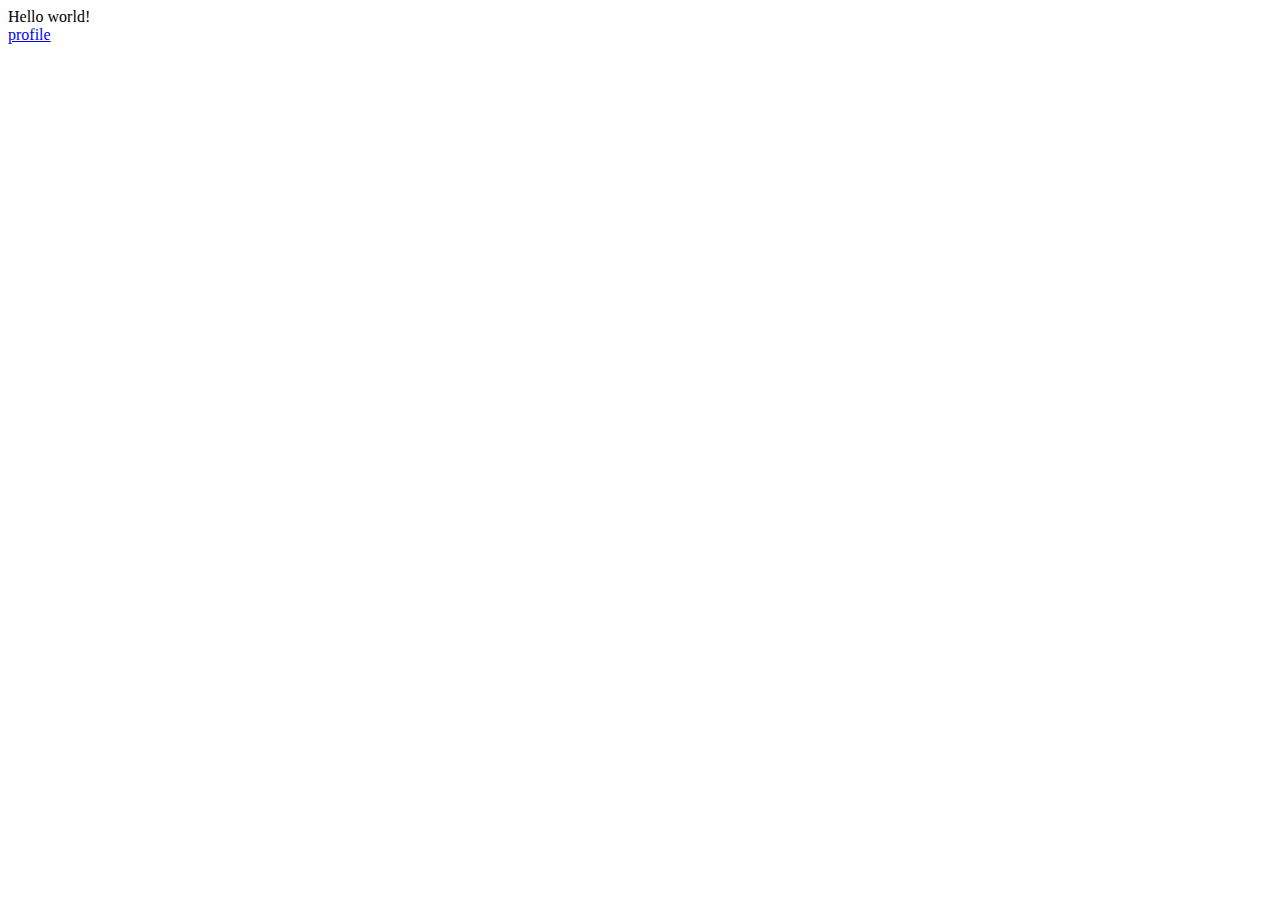
==== src/pages/index.html @ ed8d6e58 "Initial commit" ====
<!DOCTYPE html>
<html lang="en">
  <head>
    <meta charset="UTF-8" />
    <meta http-equiv="X-UA-Compatible" content="IE=edge" />
    <title>Template Html Webpack</title>
  </head>
  <body>
    <div>Hello world!</div>
    <a href="./profile.html">profile</a>
  </body>
</html>
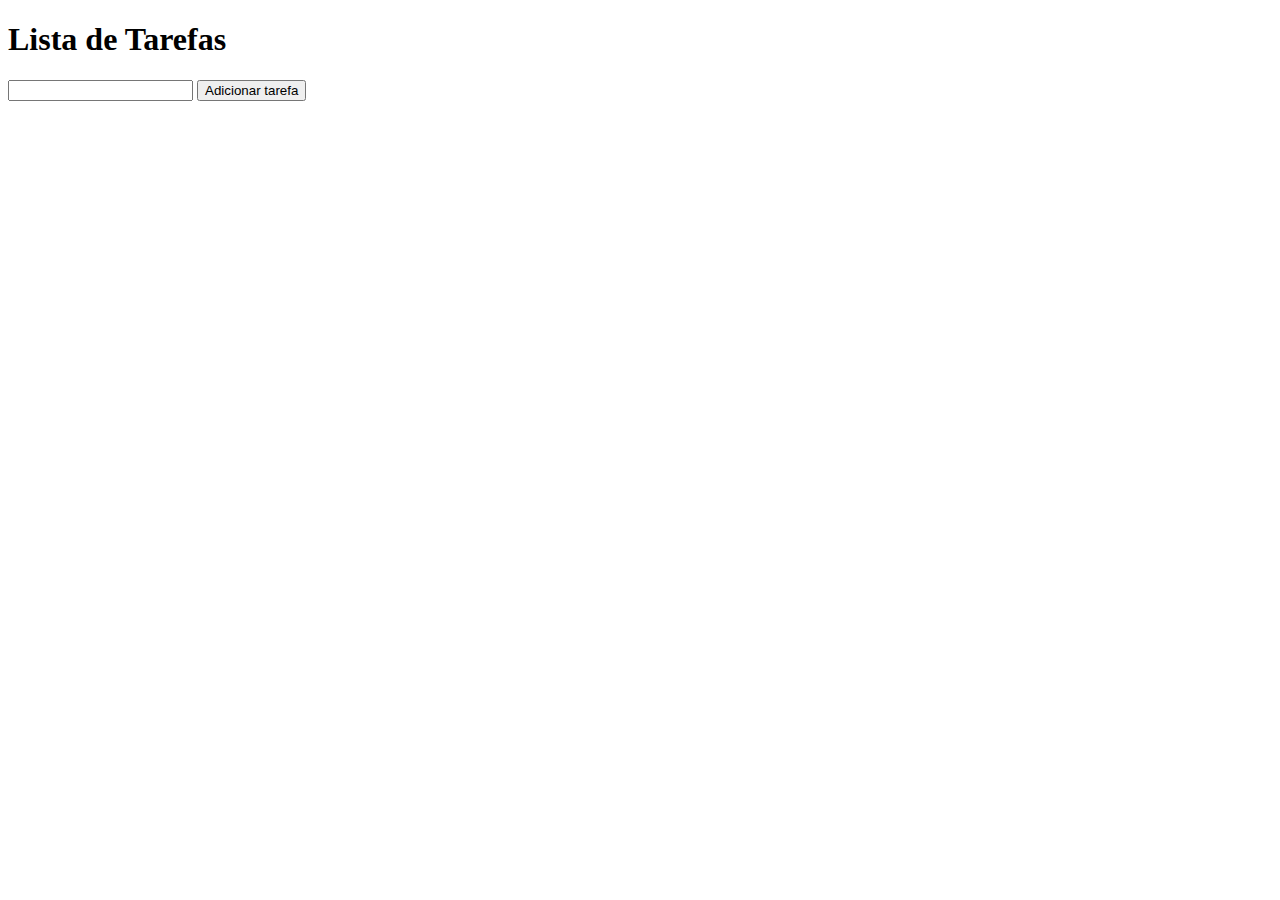
==== commit 39842b5b: "style: criação da base todo-list" ====
--- a/src/pages/index.html
+++ b/src/pages/index.html
@@ -2,11 +2,17 @@
 <html lang="en">
   <head>
     <meta charset="UTF-8" />
+    <meta name="viewport" content="width=device-width, initial-scale=1.0">
     <meta http-equiv="X-UA-Compatible" content="IE=edge" />
     <title>Template Html Webpack</title>
   </head>
   <body>
-    <div>Hello world!</div>
-    <a href="./profile.html">profile</a>
+    <div class="box-list">
+      <h1>Lista de Tarefas</h1>
+      <input type="text" name="" id="tarefa">
+      <button class="add-tarefa">Adicionar tarefa</button>
+      <ul class="ul"></ul>
+  </div>
+
   </body>
 </html>
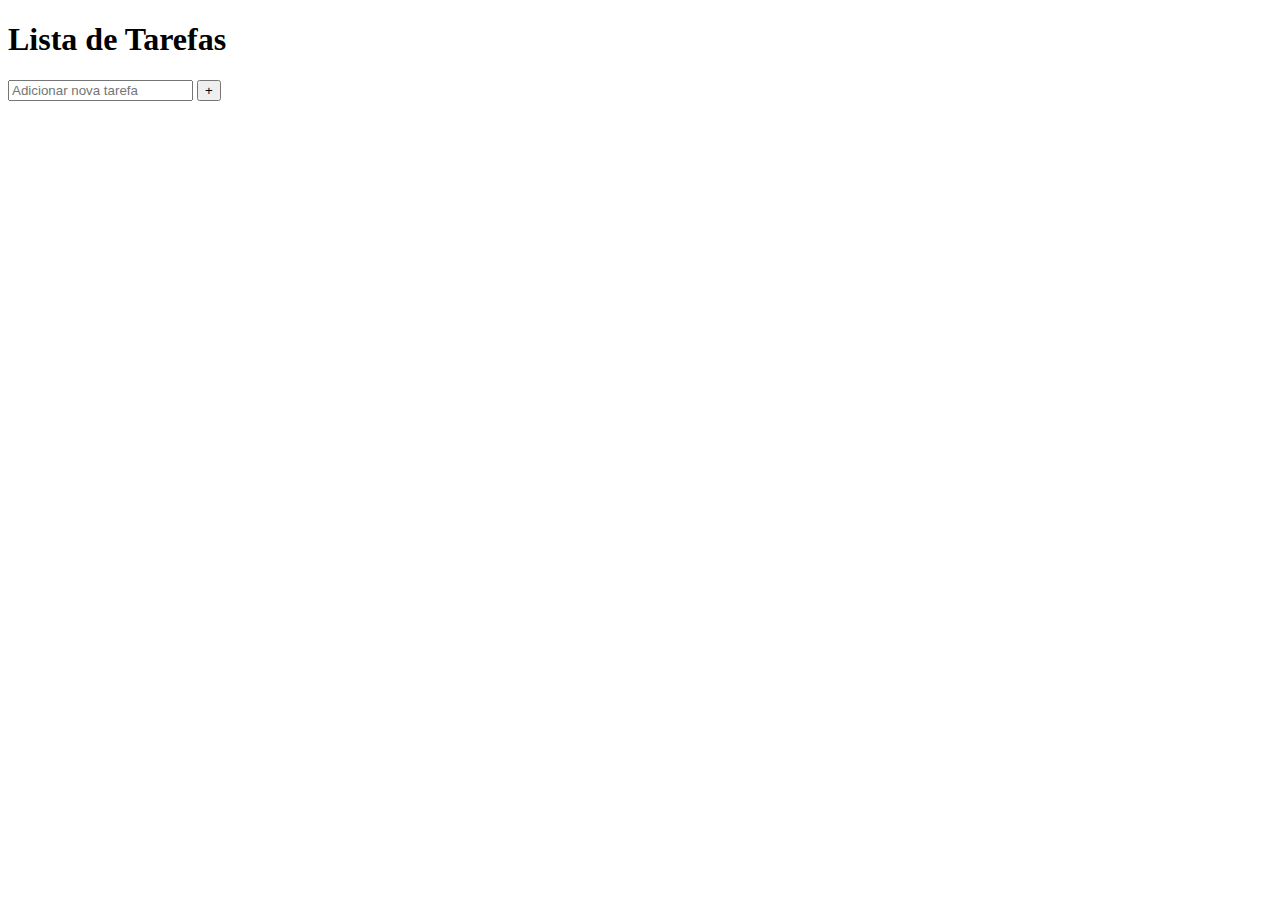
==== commit 3fd68d71: "style: teste de estilização e espaçamento" ====
--- a/src/pages/index.html
+++ b/src/pages/index.html
@@ -1,18 +1,24 @@
 <!DOCTYPE html>
 <html lang="en">
-  <head>
-    <meta charset="UTF-8" />
-    <meta name="viewport" content="width=device-width, initial-scale=1.0">
-    <meta http-equiv="X-UA-Compatible" content="IE=edge" />
-    <title>Template Html Webpack</title>
-  </head>
-  <body>
-    <div class="box-list">
-      <h1>Lista de Tarefas</h1>
-      <input type="text" name="" id="tarefa">
-      <button class="add-tarefa">Adicionar tarefa</button>
-      <ul class="ul"></ul>
+
+<head>
+  <meta charset="UTF-8" />
+  <meta name="viewport" content="width=device-width, initial-scale=1.0">
+  <meta http-equiv="X-UA-Compatible" content="IE=edge" />
+  <title>Template Html Webpack</title>
+</head>
+
+<body>
+  <div class="box-list">
+    <h1>Lista de Tarefas</h1>
+    <div class="box-new-tarefa">
+      <input type="text" name="" id="tarefa" placeholder="Adicionar nova tarefa">
+      <button class="add-tarefa"> + </button>
+
+    </div>
+    <ul class="ul"></ul>
   </div>
 
-  </body>
-</html>
+</body>
+
+</html>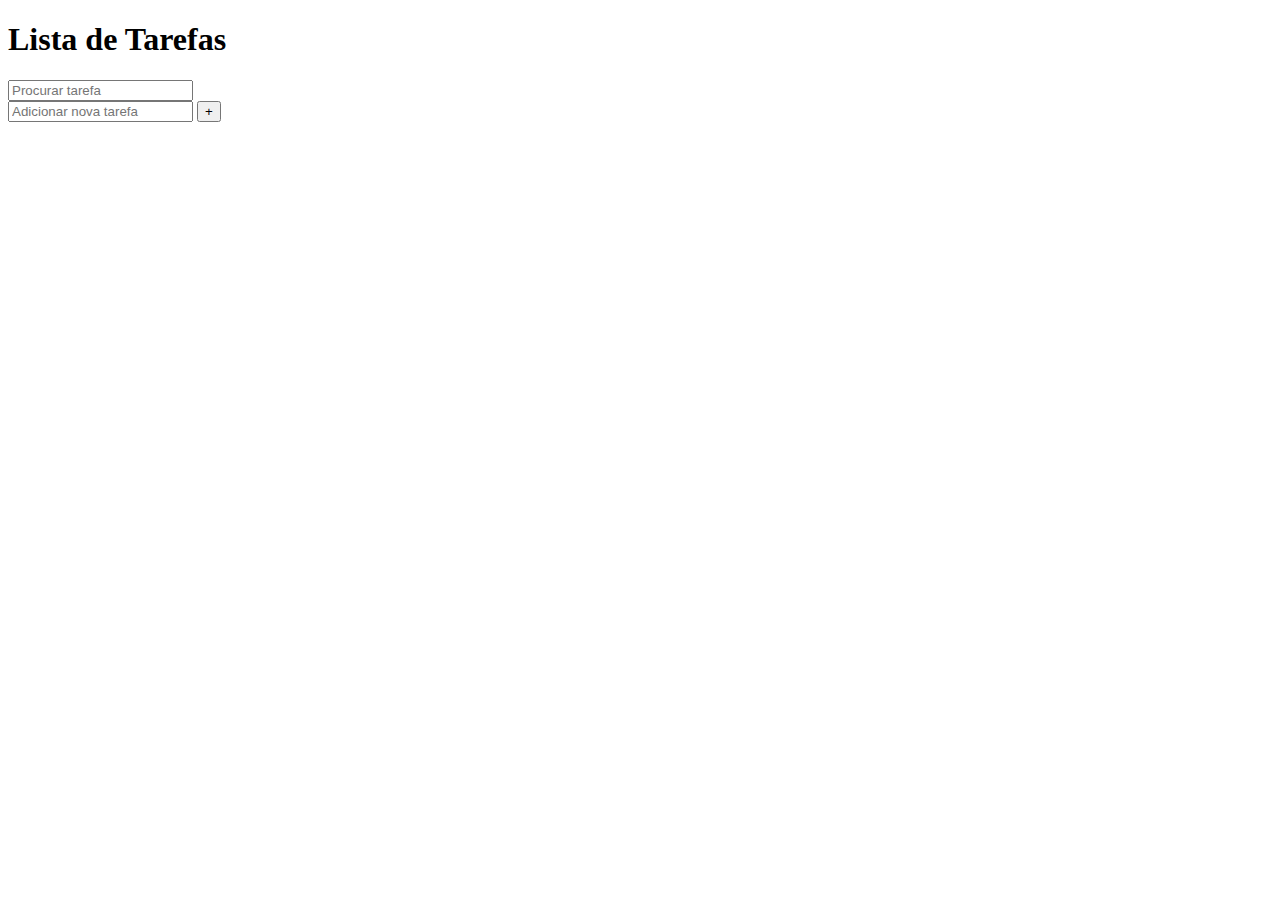
==== commit 1c723c72: "style: adição e teste de pesquisa das tarefas" ====
--- a/src/pages/index.html
+++ b/src/pages/index.html
@@ -11,9 +11,10 @@
 <body>
   <div class="box-list">
     <h1>Lista de Tarefas</h1>
+    <input type="search" name="search" id="search" placeholder="Procurar tarefa"> 
     <div class="box-new-tarefa">
       <input type="text" name="" id="tarefa" placeholder="Adicionar nova tarefa">
-      <button class="add-tarefa"> + </button>
+      <button class="add-tarefa" > + </button>
 
     </div>
     <ul class="ul"></ul>
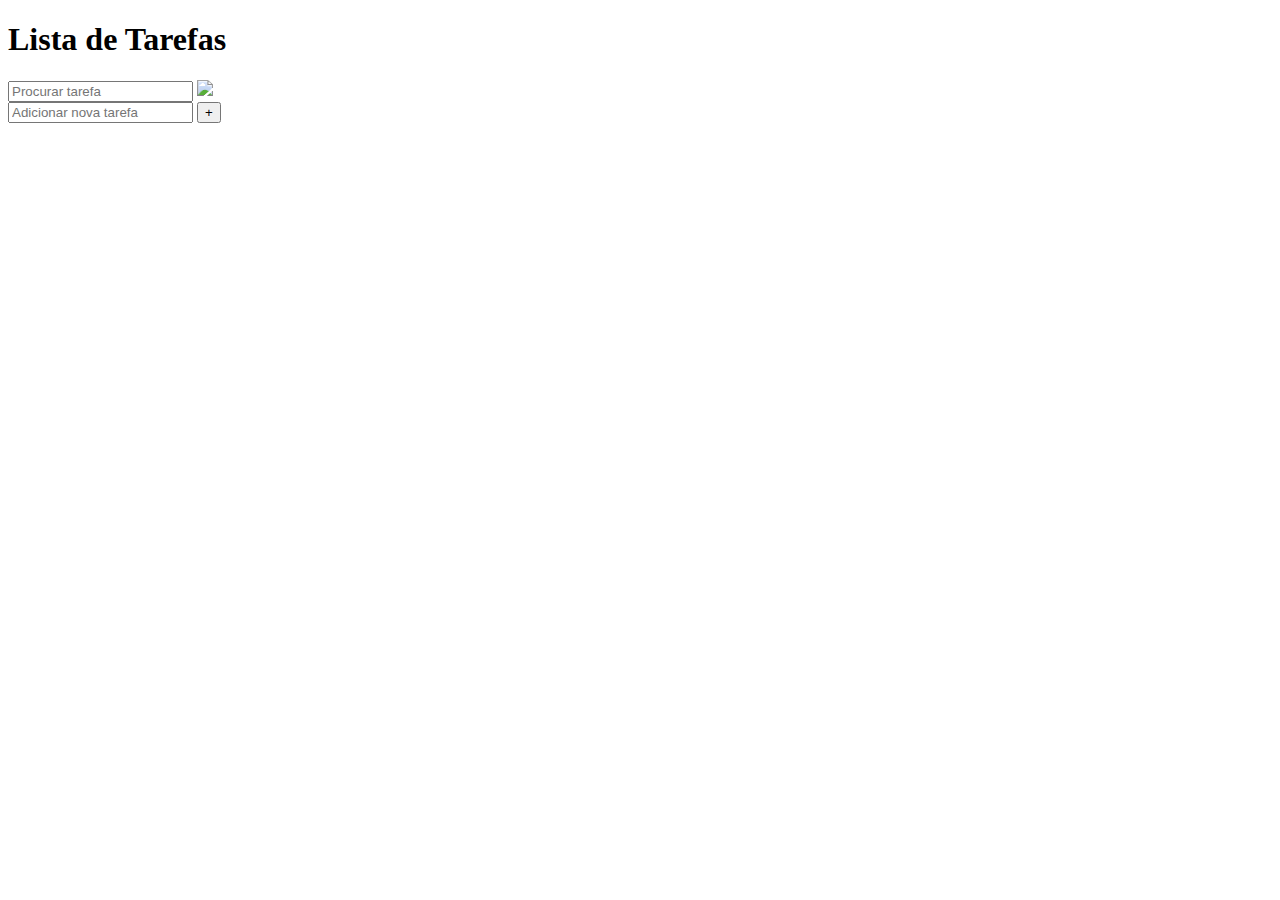
==== commit b2c2cc49: "style: criação do box-search e testes de estilos" ====
--- a/src/pages/index.html
+++ b/src/pages/index.html
@@ -11,7 +11,10 @@
 <body>
   <div class="box-list">
     <h1>Lista de Tarefas</h1>
-    <input type="search" name="search" id="search" placeholder="Procurar tarefa"> 
+    <div class="box-search">
+      <input type="search" name="search" id="search" placeholder="Procurar tarefa">  <img src="https://img.icons8.com/pastel-glyph/40/000000/search--v2.png"/>
+    </div>
+   
     <div class="box-new-tarefa">
       <input type="text" name="" id="tarefa" placeholder="Adicionar nova tarefa">
       <button class="add-tarefa" > + </button>
